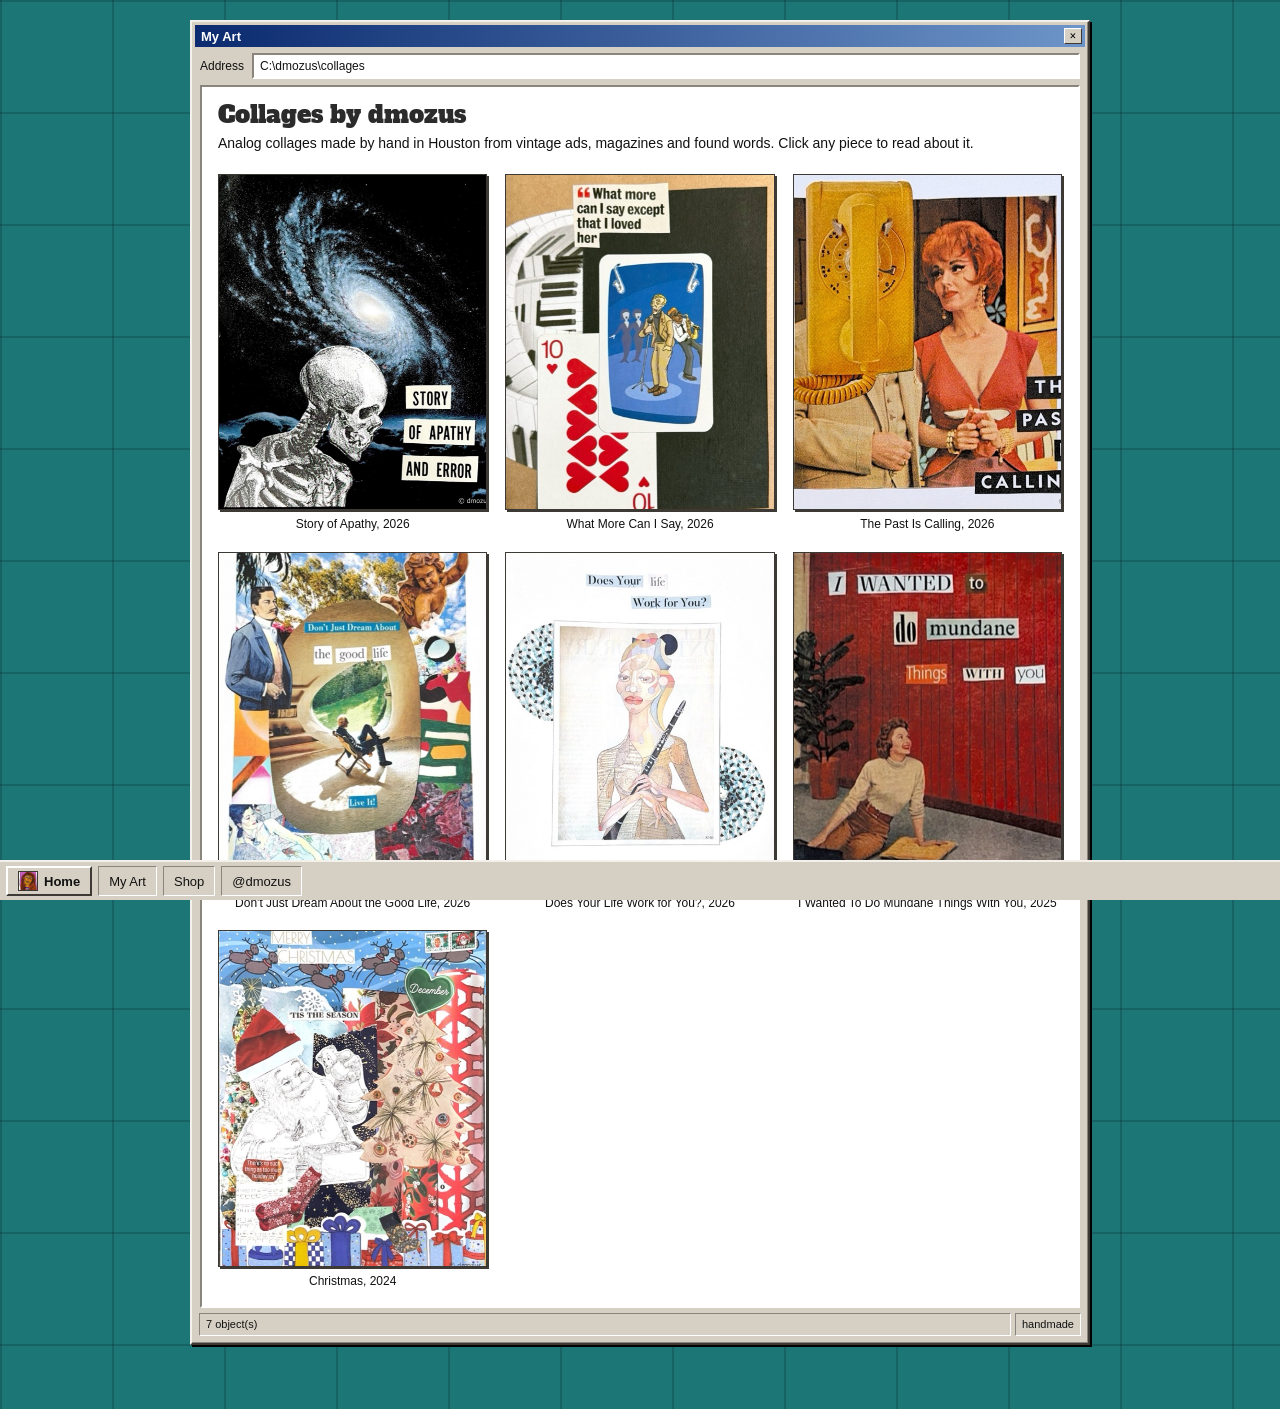
==== art/index.html @ a74ad05a "Add collage gallery and a page per collage, generated from art/list.json" ====
<!DOCTYPE html>
<html lang="en">
<head>
<meta charset="utf-8">
<meta name="viewport" content="width=device-width, initial-scale=1">
<title>All collages | dmozus analog collage art</title>
<meta name="description" content="Every analog collage by dmozus (Diana), a Houston collage artist working with vintage ads, magazines and found words.">
<link rel="canonical" href="https://dmozus.com/art/">
<link rel="icon" type="image/png" href="../assets/dmozus-portrait.png">
<meta property="og:type" content="website">
<meta property="og:site_name" content="dmozus">
<meta property="og:title" content="All collages | dmozus analog collage art">
<meta property="og:description" content="Every analog collage by dmozus (Diana), a Houston collage artist working with vintage ads, magazines and found words.">
<meta property="og:url" content="https://dmozus.com/art/">
<meta property="og:image" content="https://dmozus.com/art/apathy.jpg">
<meta name="twitter:card" content="summary_large_image">
<link rel="preconnect" href="https://fonts.googleapis.com">
<link href="https://fonts.googleapis.com/css2?family=Alfa+Slab+One&family=Bungee&display=swap" rel="stylesheet">
<link rel="stylesheet" href="../assets/pages.css">
<script type="application/ld+json">{"@context":"https://schema.org","@type":"CollectionPage","name":"Collages by dmozus","url":"https://dmozus.com/art/","author":{"@type":"Person","@id":"https://dmozus.com/#diana","name":"Diana","alternateName":"dmozus","url":"https://dmozus.com/"},"hasPart":[{"@type":"VisualArtwork","name":"Story of Apathy","url":"https://dmozus.com/art/apathy/","image":"https://dmozus.com/art/apathy.jpg"},{"@type":"VisualArtwork","name":"What More Can I Say","url":"https://dmozus.com/art/what-more-can-i-say/","image":"https://dmozus.com/art/what-more-can-i-say.jpg"},{"@type":"VisualArtwork","name":"The Past Is Calling","url":"https://dmozus.com/art/the-past-is-calling/","image":"https://dmozus.com/art/the-past-is-calling.jpg"},{"@type":"VisualArtwork","name":"Don't Just Dream About the Good Life","url":"https://dmozus.com/art/dont-just-dream-about/","image":"https://dmozus.com/art/dont-just-dream-about.jpg"},{"@type":"VisualArtwork","name":"Does Your Life Work for You?","url":"https://dmozus.com/art/does-your-life/","image":"https://dmozus.com/art/does-your-life.jpg"},{"@type":"VisualArtwork","name":"I Wanted To Do Mundane Things With You","url":"https://dmozus.com/art/mundane/","image":"https://dmozus.com/art/mundane.jpg"},{"@type":"VisualArtwork","name":"Christmas","url":"https://dmozus.com/art/christmas-2024/","image":"https://dmozus.com/art/christmas-2024.jpg"}]}</script>
</head>
<body>
<main>
<section class="window wide">
<div class="titlebar"><span>My Art</span><a class="x" href="/art/" aria-label="Back to all collages">×</a></div>
<div class="address"><span>Address</span><div>C:\dmozus\collages</div></div>
<div class="intro"><h1>Collages by dmozus</h1><p>Analog collages made by hand in Houston from vintage ads, magazines and found words. Click any piece to read about it.</p></div>
<div class="grid">
<a class="tile" href="apathy/"><img src="thumbs/apathy.jpg" alt="Story of Apathy, 2026, analog collage by dmozus" loading="lazy" width="1689" height="1978"><span>Story of Apathy, 2026</span></a>
<a class="tile" href="what-more-can-i-say/"><img src="thumbs/what-more-can-i-say.jpg" alt="What More Can I Say, 2026, analog collage by dmozus" loading="lazy" width="1400" height="1960"><span>What More Can I Say, 2026</span></a>
<a class="tile" href="the-past-is-calling/"><img src="thumbs/the-past-is-calling.jpg" alt="The Past Is Calling, 2026, analog collage by dmozus" loading="lazy" width="1230" height="1236"><span>The Past Is Calling, 2026</span></a>
<a class="tile" href="dont-just-dream-about/"><img src="thumbs/dont-just-dream-about.jpg" alt="Don&#x27;t Just Dream About the Good Life, 2026, analog collage by dmozus" loading="lazy" width="1300" height="1932"><span>Don&#x27;t Just Dream About the Good Life, 2026</span></a>
<a class="tile" href="does-your-life/"><img src="thumbs/does-your-life.jpg" alt="Does Your Life Work for You?, 2026, analog collage by dmozus" loading="lazy" width="1442" height="1943"><span>Does Your Life Work for You?, 2026</span></a>
<a class="tile" href="mundane/"><img src="thumbs/mundane.jpg" alt="I Wanted To Do Mundane Things With You, 2025, analog collage by dmozus" loading="lazy" width="1476" height="1006"><span>I Wanted To Do Mundane Things With You, 2025</span></a>
<a class="tile" href="christmas-2024/"><img src="thumbs/christmas-2024.jpg" alt="Christmas, 2024, analog collage by dmozus" loading="lazy" width="1526" height="2000"><span>Christmas, 2024</span></a>
</div>
<div class="status"><div>7 object(s)</div><div>handmade</div></div>
</section>
</main>
<footer class="taskbar">
<a class="start" href="/"><img src="../assets/dmozus-portrait.png" alt="" width="20" height="20">Home</a>
<a class="task" href="/art/">My Art</a>
<a class="task" href="https://314shop.us">Shop</a>
<a class="task" href="https://www.instagram.com/dmozus/">@dmozus</a>
</footer>
</body>
</html>
---- assets/pages.css ----
*{box-sizing:border-box}
body{margin:0;min-height:100vh;padding:20px 16px 64px;background-color:#1c7676;background-image:linear-gradient(rgba(0,0,0,.16) 2px,transparent 2px),linear-gradient(90deg,rgba(0,0,0,.16) 2px,transparent 2px);background-size:112px 112px;color:#111;font:14px/1.5 Tahoma,Verdana,sans-serif}
a{color:#0b2a6f}a:hover{color:#c9423a}
main{max-width:900px;margin:0 auto}
.window{background:#d6d0c4;border:2px solid;border-color:#f4f1ea #3d3a35 #3d3a35 #f4f1ea;box-shadow:2px 2px 0 #000,inset -1px -1px 0 #8a857c;padding:3px}
.window.wide{max-width:none}
.titlebar{display:flex;align-items:center;justify-content:space-between;gap:12px;padding:3px 3px 3px 6px;background:linear-gradient(90deg,#0b2a6f,#6d95c9);color:#fff;font:bold 13px Tahoma,sans-serif}
.titlebar span{min-width:0;overflow:hidden;text-overflow:ellipsis;white-space:nowrap}
.x{flex:none;width:18px;height:16px;background:#d6d0c4;color:#000;font:bold 12px/14px Tahoma;text-align:center;text-decoration:none;border:1px solid;border-color:#fff #3d3a35 #3d3a35 #fff}
.btn{display:inline-block;padding:6px 14px;background:#d6d0c4;border:2px solid;border-color:#fff #3d3a35 #3d3a35 #fff;box-shadow:inset -1px -1px 0 #8a857c;font:13px Tahoma,sans-serif;color:#111;text-decoration:none;text-align:center}
.btn:hover{color:#111;background:#e4dfd5}
.btn:active{border-color:#3d3a35 #fff #fff #3d3a35}
.btn.buy{background:#c9423a;color:#fff;font:15px 'Bungee',sans-serif;letter-spacing:1px;border-color:#f08a80 #5a1510 #5a1510 #f08a80;box-shadow:1px 1px 0 #000}
.btn.buy:hover{background:#d9554d;color:#fff}

.piece{display:grid;grid-template-columns:minmax(0,1.15fr) minmax(0,1fr);gap:20px;margin:8px 5px 5px;padding:18px;background:#fff;border:2px solid;border-color:#8a857c #fff #fff #8a857c}
.frame{display:block;align-self:start}
.frame img{display:block;width:100%;height:auto;max-height:78vh;object-fit:contain;background:#f4ead2;border:1px solid #3d3a35;box-shadow:3px 3px 0 #3d3a35}
.info h1{margin:0 0 6px;font:28px/1.15 'Alfa Slab One',serif;color:#2b2b2b;overflow-wrap:break-word}
.info p{margin:0 0 12px;font-size:15px}
.info .facts{font-size:13px;color:#3d3a35;text-transform:uppercase;letter-spacing:.5px}
.info .medium{font-size:13px;color:#3d3a35}
.actions{display:flex;flex-wrap:wrap;gap:8px;align-items:center;margin-top:16px}
.pager{display:flex;gap:6px;padding:5px}
.pager .btn{flex:1 1 0;min-width:0;overflow:hidden;text-overflow:ellipsis;white-space:nowrap}

.address{display:flex;align-items:center;gap:8px;padding:6px 5px;font-size:12px}
.address div{flex:1;min-width:0;padding:2px 6px;background:#fff;border:2px solid;border-color:#8a857c #fff #fff #8a857c}
.intro{margin:0 5px;padding:14px 16px 4px;background:#fff;border:2px solid;border-color:#8a857c #fff transparent #8a857c;border-bottom:none}
.intro h1{margin:0 0 4px;font:24px/1.15 'Alfa Slab One',serif;color:#2b2b2b}
.intro p{margin:0}
.grid{display:grid;grid-template-columns:repeat(3,minmax(0,1fr));gap:18px;margin:0 5px 5px;padding:16px;background:#fff;border:2px solid;border-color:#8a857c #fff #fff #8a857c;border-top:none}
.tile{display:flex;flex-direction:column;align-items:center;gap:6px;color:#111;text-decoration:none;font-size:12px;line-height:1.3;text-align:center}
.tile img{display:block;width:100%;height:auto;aspect-ratio:4/5;object-fit:cover;background:#f4ead2;border:1px solid #3d3a35;box-shadow:2px 2px 0 #3d3a35}
.tile:hover img{box-shadow:2px 2px 0 #c9423a;border-color:#c9423a}
.tile:hover span{background:#0b2a6f;color:#fff}
.tile span{padding:1px 4px}
.status{display:flex;gap:4px;padding:0 4px 4px;font-size:11px}
.status div{padding:2px 6px;border:1px solid;border-color:#8a857c #fff #fff #8a857c}
.status div:first-child{flex:1}

.taskbar{position:fixed;left:0;right:0;bottom:0;height:40px;display:flex;align-items:center;gap:6px;padding:0 6px;background:#d6d0c4;border-top:2px solid #f4f1ea;z-index:5}
.taskbar a{display:flex;align-items:center;gap:6px;height:30px;padding:0 10px;color:#111;text-decoration:none;font:13px Tahoma,sans-serif;white-space:nowrap}
.taskbar .start{font-weight:bold;border:2px solid;border-color:#fff #3d3a35 #3d3a35 #fff}
.taskbar .start img{object-fit:cover;border:1px solid #3d3a35}
.taskbar .task{border:1px solid;border-color:#8a857c #fff #fff #8a857c;min-width:0;overflow:hidden;text-overflow:ellipsis}

@media (max-width:700px){
body{padding:12px 10px 60px}
.piece{grid-template-columns:minmax(0,1fr);padding:12px;gap:14px}
.info h1{font-size:24px}
.grid{grid-template-columns:repeat(2,minmax(0,1fr));gap:12px;padding:10px}
.pager{flex-wrap:wrap}
.pager .btn{flex:1 1 40%}
.pager .btn:nth-child(2){order:3;flex-basis:100%}
.taskbar a{padding:0 7px;font-size:12px}
}
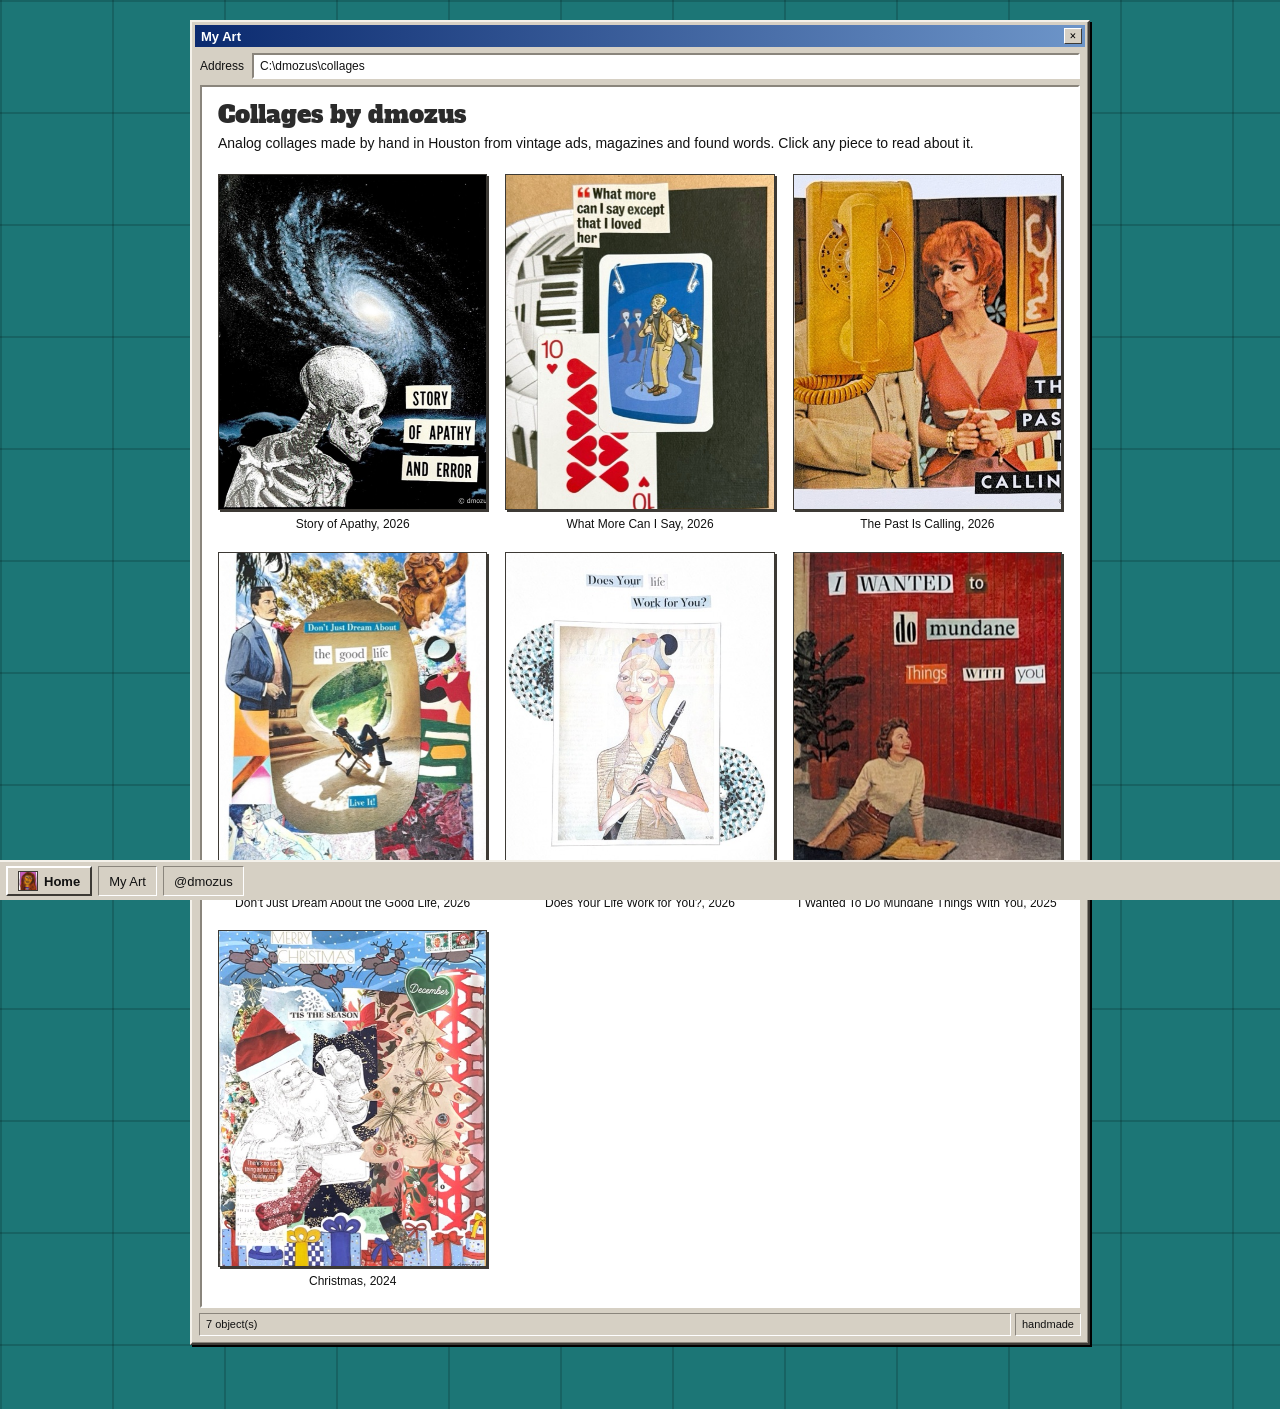
==== commit 14a78e0c: "Remove shop links; keep only the Collage tee" ====
--- a/art/index.html
+++ b/art/index.html
@@ -40,8 +40,8 @@
 <footer class="taskbar">
 <a class="start" href="/"><img src="../assets/dmozus-portrait.png" alt="" width="20" height="20">Home</a>
 <a class="task" href="/art/">My Art</a>
-<a class="task" href="https://314shop.us">Shop</a>
 <a class="task" href="https://www.instagram.com/dmozus/">@dmozus</a>
 </footer>
+<script src="../assets/pages.js" defer></script>
 </body>
 </html>
--- a/assets/pages.css
+++ b/assets/pages.css
@@ -15,7 +15,7 @@
 
 .piece{display:grid;grid-template-columns:minmax(0,1.15fr) minmax(0,1fr);gap:20px;margin:8px 5px 5px;padding:18px;background:#fff;border:2px solid;border-color:#8a857c #fff #fff #8a857c}
 .frame{display:block;align-self:start}
-.frame img{display:block;width:100%;height:auto;max-height:78vh;object-fit:contain;background:#f4ead2;border:1px solid #3d3a35;box-shadow:3px 3px 0 #3d3a35}
+.frame img{display:block;width:auto;max-width:100%;height:auto;max-height:78vh;margin:0 auto;background:#f4ead2;border:1px solid #3d3a35;box-shadow:3px 3px 0 #3d3a35}
 .info h1{margin:0 0 6px;font:28px/1.15 'Alfa Slab One',serif;color:#2b2b2b;overflow-wrap:break-word}
 .info p{margin:0 0 12px;font-size:15px}
 .info .facts{font-size:13px;color:#3d3a35;text-transform:uppercase;letter-spacing:.5px}
@@ -55,3 +55,25 @@
 .pager .btn:nth-child(2){order:3;flex-basis:100%}
 .taskbar a{padding:0 7px;font-size:12px}
 }
+
+.shown{margin:0 5px 5px;padding:16px 18px;background:#fff;border:2px solid;border-color:#8a857c #fff #fff #8a857c}
+.shown h2{margin:0 0 6px;font:18px/1.2 'Alfa Slab One',serif;color:#2b2b2b}
+.shown p{margin:0 0 10px;font-size:14px}
+.photos{display:grid;grid-template-columns:repeat(2,minmax(0,1fr));gap:14px;margin-top:6px}
+.photos figure{margin:0}
+.photos img{display:block;width:100%;height:auto;aspect-ratio:4/3;object-fit:cover;border:1px solid #3d3a35;box-shadow:2px 2px 0 #3d3a35}
+.photos figcaption{margin-top:6px;font-size:12px;color:#3d3a35}
+@media (max-width:700px){.shown{padding:12px}.photos{grid-template-columns:minmax(0,1fr)}}
+
+.inquire{margin-top:16px;padding-top:14px;border-top:1px dashed #8a857c}
+.inquire summary{display:flex;flex-wrap:wrap;align-items:center;gap:10px;cursor:pointer;list-style:none}
+.inquire summary::-webkit-details-marker{display:none}
+.tag{padding:3px 8px;background:#1c7676;color:#fff;font:bold 12px Tahoma,sans-serif;letter-spacing:.5px;text-transform:uppercase}
+.inquire[open] summary .btn{border-color:#3d3a35 #fff #fff #3d3a35}
+.inquire p{margin:12px 0 10px;font-size:14px}
+.inquire form{display:flex;flex-direction:column;gap:8px}
+.inquire label{display:flex;flex-direction:column;gap:3px;font-size:12px}
+.inquire input,.inquire textarea{width:100%;padding:6px 8px;background:#fff;border:2px solid;border-color:#8a857c #fff #fff #8a857c;outline:1px solid #3d3a35;font:16px Tahoma,Verdana,sans-serif;color:#111;resize:vertical}
+.inquire .hp{position:absolute;left:-9999px;width:1px;height:1px}
+.inquire button{align-self:flex-start;cursor:pointer;font-weight:bold}
+.inquire .note{margin:0;min-height:18px;font-size:13px;color:#0b2a6f}
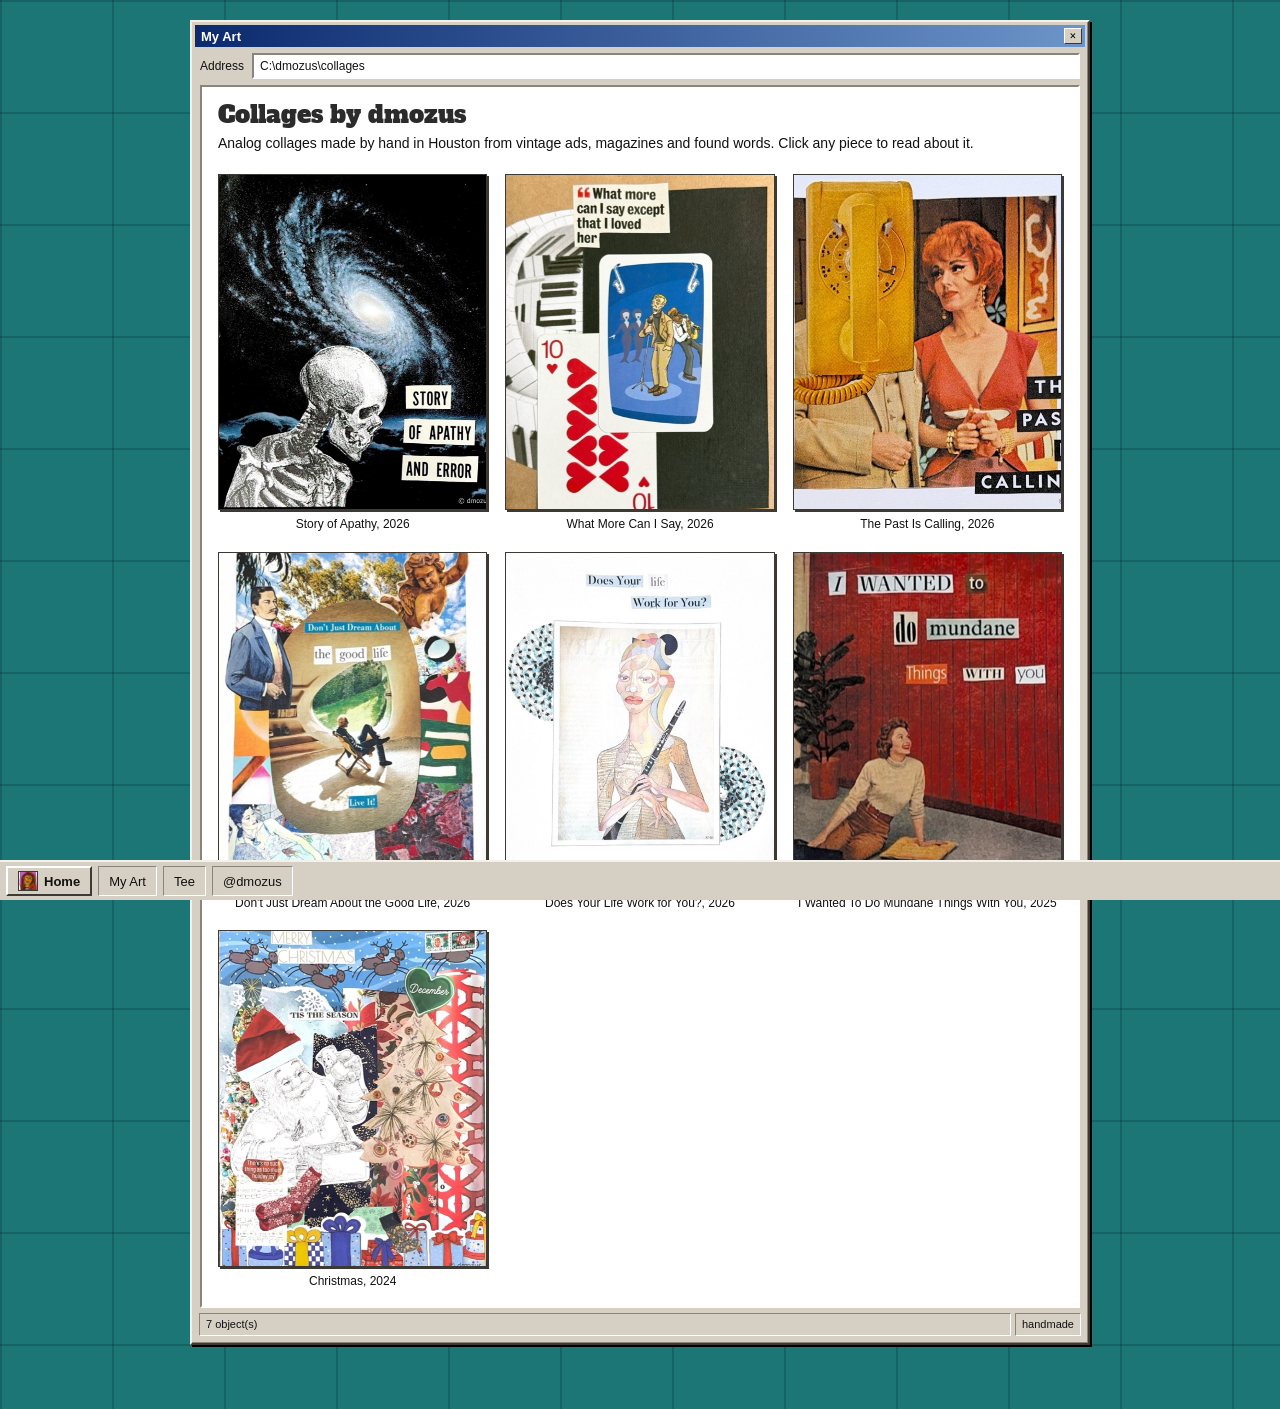
==== commit e7936657: "Add Collage tee page with on-site ordering" ====
--- a/art/index.html
+++ b/art/index.html
@@ -40,6 +40,7 @@
 <footer class="taskbar">
 <a class="start" href="/"><img src="../assets/dmozus-portrait.png" alt="" width="20" height="20">Home</a>
 <a class="task" href="/art/">My Art</a>
+<a class="task" href="/tee/">Tee</a>
 <a class="task" href="https://www.instagram.com/dmozus/">@dmozus</a>
 </footer>
 <script src="../assets/pages.js" defer></script>
--- a/assets/pages.css
+++ b/assets/pages.css
@@ -77,3 +77,22 @@
 .inquire .hp{position:absolute;left:-9999px;width:1px;height:1px}
 .inquire button{align-self:flex-start;cursor:pointer;font-weight:bold}
 .inquire .note{margin:0;min-height:18px;font-size:13px;color:#0b2a6f}
+
+.tee .frame img{aspect-ratio:1/1;object-fit:cover;width:100%;max-height:none;background:#fff}
+.buy-form{display:flex;flex-direction:column;gap:12px;margin:6px 0 12px}
+.buy-form fieldset{margin:0;padding:0;border:0;min-width:0}
+.buy-form legend{padding:0;margin-bottom:6px;font-size:13px;font-weight:bold}
+.buy-form legend span{font-weight:normal}
+.chips{display:flex;flex-wrap:wrap;gap:6px}
+.chip{display:inline-flex;align-items:center;gap:6px;min-height:36px;padding:5px 11px;background:#d6d0c4;border:2px solid;border-color:#fff #3d3a35 #3d3a35 #fff;box-shadow:inset -1px -1px 0 #8a857c;font:13px Tahoma,Verdana,sans-serif;color:#111;cursor:pointer}
+.chip[aria-pressed="true"]{background:#0b2a6f;color:#fff;border-color:#3d3a35 #fff #fff #3d3a35;box-shadow:none}
+.chip .dot{width:14px;height:14px;border:1px solid #3d3a35;flex:none}
+.price{margin:0;font:26px/1 'Alfa Slab One',serif;color:#2b2b2b;min-height:26px}
+.buy-form .actions{margin-top:0}
+.buy-form button.buy{cursor:pointer;padding:9px 26px}
+.buy-form button.buy:disabled{opacity:.6;cursor:default}
+.buy-form .note{margin:0;min-height:18px;font-size:13px;color:#0b2a6f}
+.care{margin-top:10px;font-size:13px}
+.care summary{cursor:pointer;font-weight:bold}
+.care ul{margin:8px 0 0;padding-left:18px}
+.care li{margin-bottom:4px}
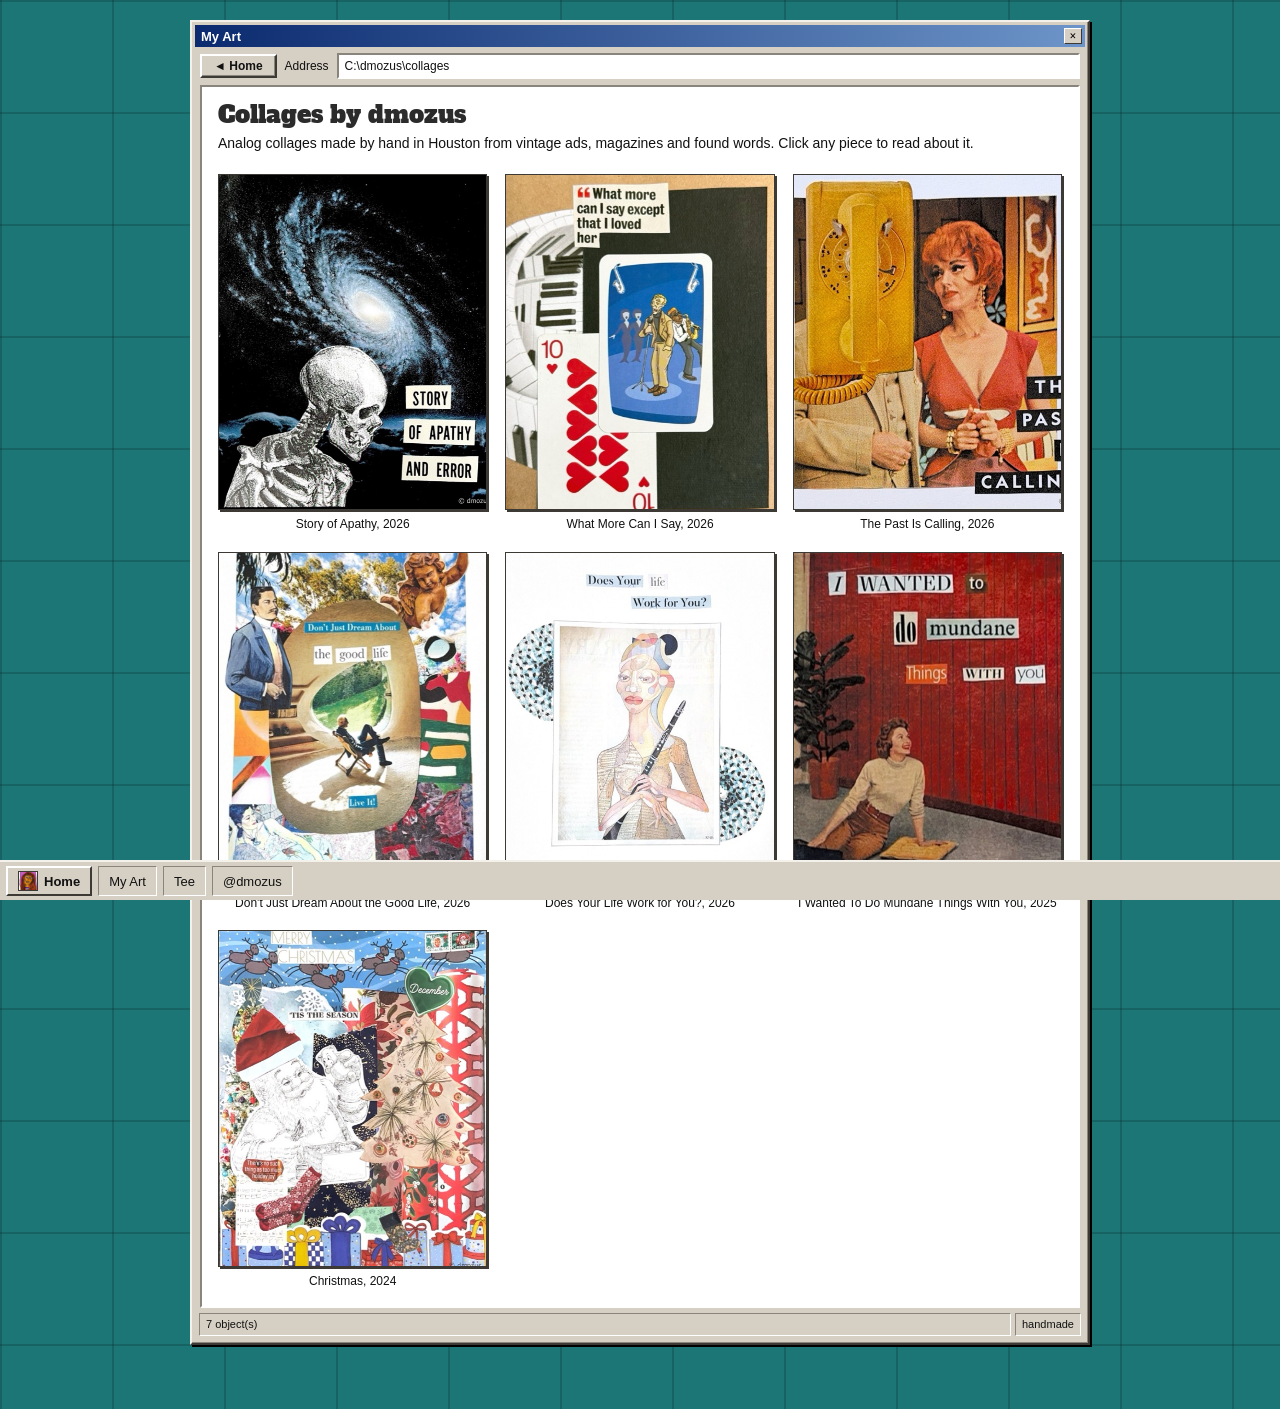
==== commit e596f077: "Add Home button to art page" ====
--- a/art/index.html
+++ b/art/index.html
@@ -22,17 +22,17 @@
 <body>
 <main>
 <section class="window wide">
-<div class="titlebar"><span>My Art</span><a class="x" href="/art/" aria-label="Back to all collages">×</a></div>
-<div class="address"><span>Address</span><div>C:\dmozus\collages</div></div>
+<div class="titlebar"><span>My Art</span><a class="x" href="/" aria-label="Back to home">×</a></div>
+<div class="address"><a class="btn home" href="/">◄ Home</a><span>Address</span><div>C:\dmozus\collages</div></div>
 <div class="intro"><h1>Collages by dmozus</h1><p>Analog collages made by hand in Houston from vintage ads, magazines and found words. Click any piece to read about it.</p></div>
 <div class="grid">
-<a class="tile" href="apathy/"><img src="thumbs/apathy.jpg" alt="Story of Apathy, 2026, analog collage by dmozus" loading="lazy" width="1689" height="1978"><span>Story of Apathy, 2026</span></a>
-<a class="tile" href="what-more-can-i-say/"><img src="thumbs/what-more-can-i-say.jpg" alt="What More Can I Say, 2026, analog collage by dmozus" loading="lazy" width="1400" height="1960"><span>What More Can I Say, 2026</span></a>
-<a class="tile" href="the-past-is-calling/"><img src="thumbs/the-past-is-calling.jpg" alt="The Past Is Calling, 2026, analog collage by dmozus" loading="lazy" width="1230" height="1236"><span>The Past Is Calling, 2026</span></a>
-<a class="tile" href="dont-just-dream-about/"><img src="thumbs/dont-just-dream-about.jpg" alt="Don&#x27;t Just Dream About the Good Life, 2026, analog collage by dmozus" loading="lazy" width="1300" height="1932"><span>Don&#x27;t Just Dream About the Good Life, 2026</span></a>
-<a class="tile" href="does-your-life/"><img src="thumbs/does-your-life.jpg" alt="Does Your Life Work for You?, 2026, analog collage by dmozus" loading="lazy" width="1442" height="1943"><span>Does Your Life Work for You?, 2026</span></a>
-<a class="tile" href="mundane/"><img src="thumbs/mundane.jpg" alt="I Wanted To Do Mundane Things With You, 2025, analog collage by dmozus" loading="lazy" width="1476" height="1006"><span>I Wanted To Do Mundane Things With You, 2025</span></a>
-<a class="tile" href="christmas-2024/"><img src="thumbs/christmas-2024.jpg" alt="Christmas, 2024, analog collage by dmozus" loading="lazy" width="1526" height="2000"><span>Christmas, 2024</span></a>
+<a class="tile" href="apathy/" data-umami-event="Collage opened" data-umami-event-piece="Story of Apathy, 2026"><img src="thumbs/apathy.jpg" alt="Story of Apathy, 2026, analog collage by dmozus" loading="lazy" width="1689" height="1978"><span>Story of Apathy, 2026</span></a>
+<a class="tile" href="what-more-can-i-say/" data-umami-event="Collage opened" data-umami-event-piece="What More Can I Say, 2026"><img src="thumbs/what-more-can-i-say.jpg" alt="What More Can I Say, 2026, analog collage by dmozus" loading="lazy" width="1400" height="1960"><span>What More Can I Say, 2026</span></a>
+<a class="tile" href="the-past-is-calling/" data-umami-event="Collage opened" data-umami-event-piece="The Past Is Calling, 2026"><img src="thumbs/the-past-is-calling.jpg" alt="The Past Is Calling, 2026, analog collage by dmozus" loading="lazy" width="1230" height="1236"><span>The Past Is Calling, 2026</span></a>
+<a class="tile" href="dont-just-dream-about/" data-umami-event="Collage opened" data-umami-event-piece="Don&#x27;t Just Dream About the Good Life, 2026"><img src="thumbs/dont-just-dream-about.jpg" alt="Don&#x27;t Just Dream About the Good Life, 2026, analog collage by dmozus" loading="lazy" width="1300" height="1932"><span>Don&#x27;t Just Dream About the Good Life, 2026</span></a>
+<a class="tile" href="does-your-life/" data-umami-event="Collage opened" data-umami-event-piece="Does Your Life Work for You?, 2026"><img src="thumbs/does-your-life.jpg" alt="Does Your Life Work for You?, 2026, analog collage by dmozus" loading="lazy" width="1442" height="1943"><span>Does Your Life Work for You?, 2026</span></a>
+<a class="tile" href="mundane/" data-umami-event="Collage opened" data-umami-event-piece="I Wanted To Do Mundane Things With You, 2025"><img src="thumbs/mundane.jpg" alt="I Wanted To Do Mundane Things With You, 2025, analog collage by dmozus" loading="lazy" width="1476" height="1006"><span>I Wanted To Do Mundane Things With You, 2025</span></a>
+<a class="tile" href="christmas-2024/" data-umami-event="Collage opened" data-umami-event-piece="Christmas, 2024"><img src="thumbs/christmas-2024.jpg" alt="Christmas, 2024, analog collage by dmozus" loading="lazy" width="1526" height="2000"><span>Christmas, 2024</span></a>
 </div>
 <div class="status"><div>7 object(s)</div><div>handmade</div></div>
 </section>
@@ -43,6 +43,7 @@
 <a class="task" href="/tee/">Tee</a>
 <a class="task" href="https://www.instagram.com/dmozus/">@dmozus</a>
 </footer>
+<script defer src="https://cloud.umami.is/script.js" data-website-id="2beb98ae-94d9-4f01-a27f-6d85bdcf0d5c"></script>
 <script src="../assets/pages.js" defer></script>
 </body>
 </html>
--- a/assets/pages.css
+++ b/assets/pages.css
@@ -25,6 +25,9 @@
 .pager .btn{flex:1 1 0;min-width:0;overflow:hidden;text-overflow:ellipsis;white-space:nowrap}
 
 .address{display:flex;align-items:center;gap:8px;padding:6px 5px;font-size:12px}
+.address .home{flex:none;padding:3px 12px;font-size:12px;font-weight:bold}
+.address div{white-space:nowrap;overflow:hidden;text-overflow:ellipsis}
+@media (max-width:480px){.address span{display:none}}
 .address div{flex:1;min-width:0;padding:2px 6px;background:#fff;border:2px solid;border-color:#8a857c #fff #fff #8a857c}
 .intro{margin:0 5px;padding:14px 16px 4px;background:#fff;border:2px solid;border-color:#8a857c #fff transparent #8a857c;border-bottom:none}
 .intro h1{margin:0 0 4px;font:24px/1.15 'Alfa Slab One',serif;color:#2b2b2b}
